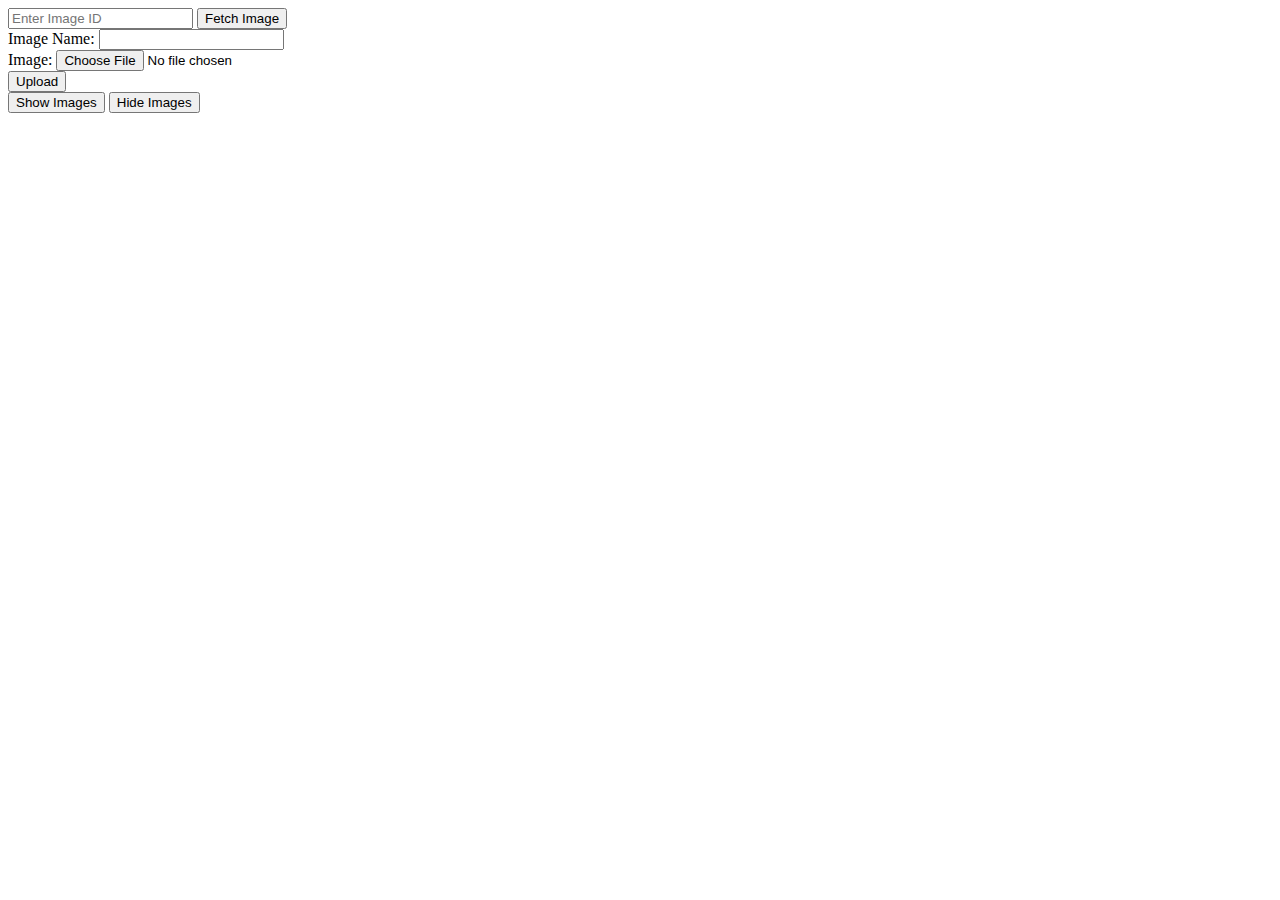
==== UI/imgupload.html @ 1ca05e34 "separating image api, basic tests successful" ====
<!DOCTYPE html>
<html lang="en">

<head>
    <meta charset="UTF-8">
    <meta name="viewport" content="width=device-width, initial-scale=1.0">
    <title>Image Upload</title>
</head>

<body>
    <input type="text" id="imageId" placeholder="Enter Image ID">
    <button onclick="fetchImage()">Fetch Image</button>
    <img id="displayImage" src="">

    <br>


    <form enctype="multipart/form-data" action="javascript:void(0);" id="uploadForm">
        Image Name: <input type="text" name="description" id="desc"/>
        <br/>
        Image: <input type="file" id="fileInput" name="file" />
        <br/>
        <input type="submit" value="Upload" />
    </form>

    <button onclick="fetchImages()">Show Images</button>
    <button onclick="unloadImages()">Hide Images</button>


<div id="imageContainer"></div>

    <script src="imgupload.js"></script>

</body>
</html>
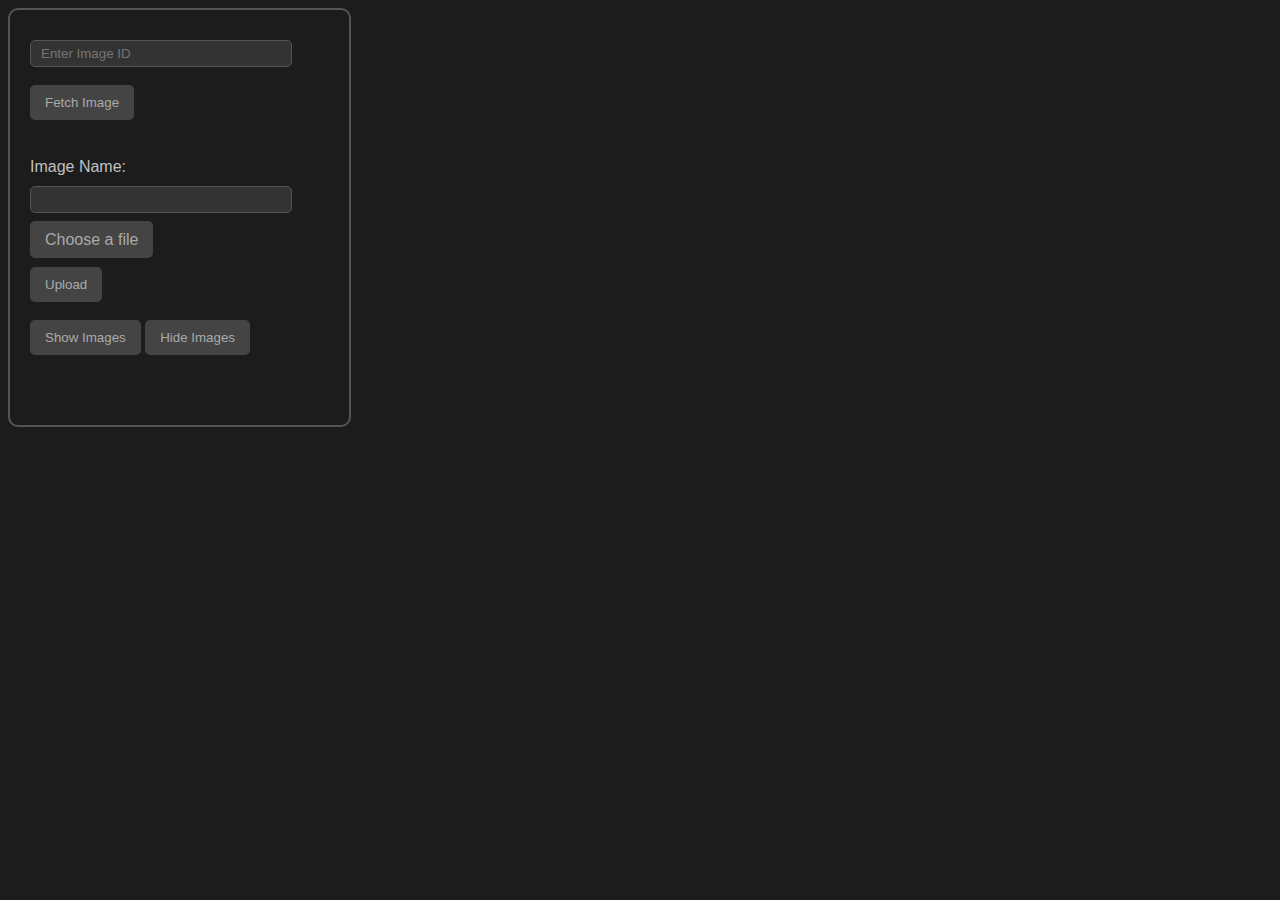
==== commit 6e4e0ca9: "separating image api, basic tests successful" ====
--- a/UI/imgupload.html
+++ b/UI/imgupload.html
@@ -4,13 +4,17 @@
 <head>
     <meta charset="UTF-8">
     <meta name="viewport" content="width=device-width, initial-scale=1.0">
+    <link rel="stylesheet" href="styles-img.css">
     <title>Image Upload</title>
 </head>
 
 <body>
+    <div id="container">
     <input type="text" id="imageId" placeholder="Enter Image ID">
+    <br>
+    <br>
     <button onclick="fetchImage()">Fetch Image</button>
-    <img id="displayImage" src="">
+    <div id="displayImage" style="display: block;"> </div>
 
     <br>
 
@@ -18,10 +22,16 @@
     <form enctype="multipart/form-data" action="javascript:void(0);" id="uploadForm">
         Image Name: <input type="text" name="description" id="desc"/>
         <br/>
-        Image: <input type="file" id="fileInput" name="file" />
+        <br>
+        <label for="fileInput">Choose a file</label>
+        <input type="file" id="fileInput" name="file" />
+        <br>
         <br/>
-        <input type="submit" value="Upload" />
+        <label for="upload"></label>
+        <input type="submit" value="Upload" id="upload"/>
     </form>
+
+    <br>
 
     <button onclick="fetchImages()">Show Images</button>
     <button onclick="unloadImages()">Hide Images</button>
@@ -30,6 +40,6 @@
 <div id="imageContainer"></div>
 
     <script src="imgupload.js"></script>
-
+</div>
 </body>
 </html>
--- a/UI/styles-img.css
+++ b/UI/styles-img.css
@@ -0,0 +1,103 @@
+
+html{
+    width: auto;
+}
+
+body{
+    width: auto;
+    background-color: #1c1c1c;
+    font-family: Arial, sans-serif;
+}
+
+
+#container {
+    position: relative;
+    width: fit-content;
+    height: fit-content;
+    background-color: #1c1c1c;
+    font-family: Arial, sans-serif;
+    color: #c0c0c0;
+    border: 2px solid #555;
+    border-radius: 10px;
+    padding: 20px;
+}
+
+input[type="text"], input[type="file"] {
+    background-color: #333;
+    color: #aaa;
+    border: 1px solid #555;
+    padding: 5px 10px;
+    border-radius: 5px;
+    width: 80%;
+    margin-top: 10px;
+}
+
+#fileInput { 
+    display: none;
+}
+
+#displayImage{
+    display: block;
+}
+
+label[for="fileInput"] {
+
+    background-color: #444;
+    color: #aaa;
+    border: none;
+    padding: 10px 15px;
+    border-radius: 5px;
+    cursor: pointer;
+    transition: 0.3s;
+}
+
+#upload{
+    background-color: #444;
+    color: #aaa;
+    border: none;
+    padding: 10px 15px;
+    border-radius: 5px;
+    cursor: pointer;
+    transition: 0.3s;
+}
+
+
+button {
+    background-color: #444;
+    color: #aaa;
+    border: none;
+    padding: 10px 15px;
+    border-radius: 5px;
+    cursor: pointer;
+    transition: 0.3s;
+}
+
+button:hover {
+    background-color: #555;
+}
+
+img {
+    max-width: 100%;
+    margin-top: 20px;
+    border: 2px solid #555;
+}
+
+form {
+    margin-top: 20px;
+}
+
+#imageContainer {
+    margin-top: 20px;
+    display: grid;
+    grid-template-columns: repeat(3, 1fr);
+    grid-template-rows: repeat(3, 1fr);
+    gap: 10px; /* adjust this value to control the spacing between the cells */
+    gap: 15px;
+}
+
+#imageContainer img {
+    max-width: 100%;
+    height: auto;
+    border: 2px solid #444;
+    border-radius: 5px;
+}
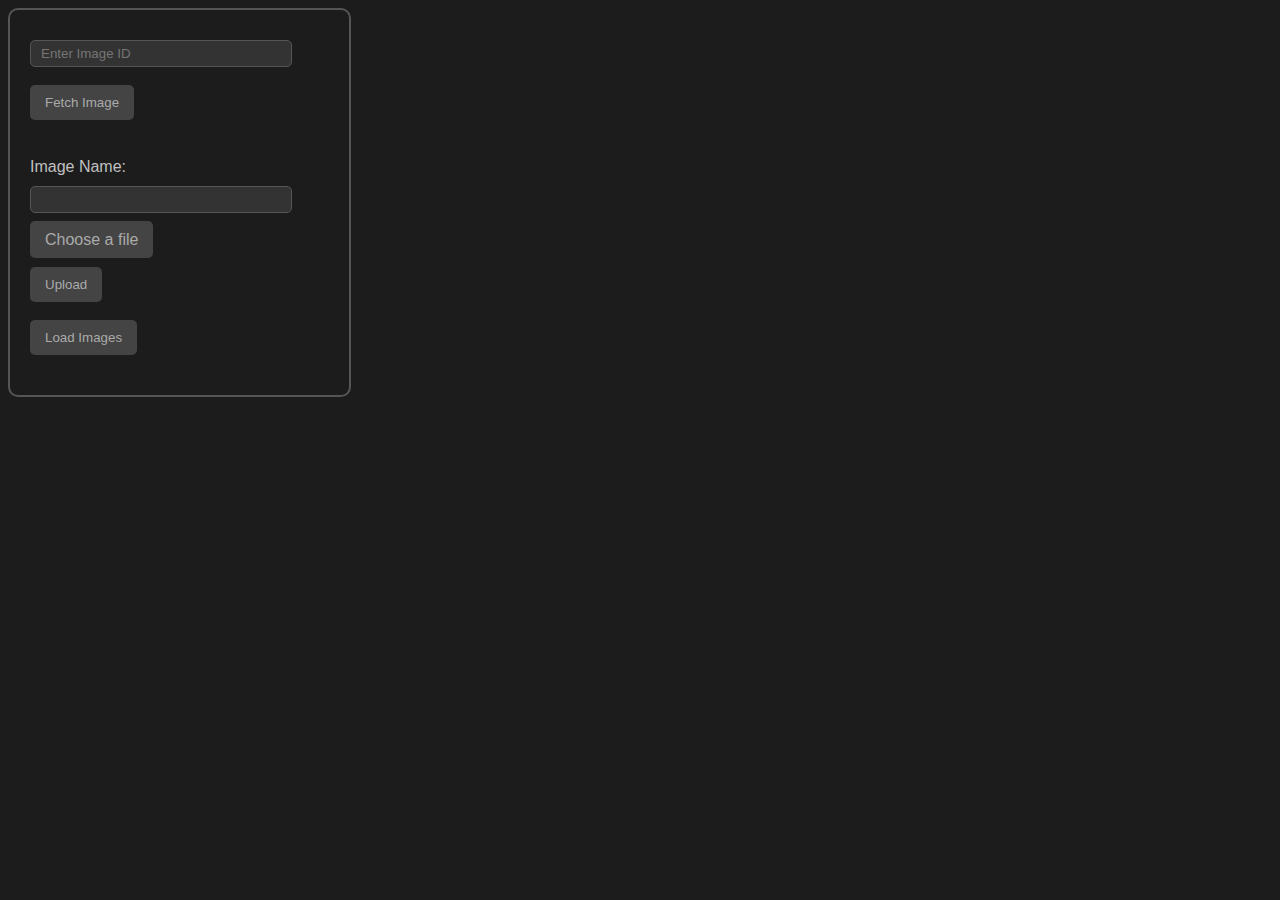
==== commit 3093ab41: "it wasnt the img format after all, Im just dumb x), spent a while trying to deal with image deletion" ====
--- a/UI/imgupload.html
+++ b/UI/imgupload.html
@@ -33,8 +33,8 @@
 
     <br>
 
-    <button onclick="fetchImages()">Show Images</button>
-    <button onclick="unloadImages()">Hide Images</button>
+    <button id = "toggleButton" ></button>
+    
 
 
 <div id="imageContainer"></div>
--- a/UI/styles-img.css
+++ b/UI/styles-img.css
@@ -9,6 +9,41 @@
     font-family: Arial, sans-serif;
 }
 
+button {
+    background-color: #444;
+    color: #aaa;
+    border: none;
+    padding: 10px 15px;
+    border-radius: 5px;
+    cursor: pointer;
+    transition: 0.3s;
+}
+
+button:hover {
+    background-color: #555;
+}
+
+img {
+    max-width: 100%;
+    margin-top: 20px;
+    border: 2px solid #555;
+    border-radius: 5px;
+}
+
+form {
+    margin-top: 20px;
+}
+
+
+input[type="text"], input[type="file"] {
+    background-color: #333;
+    color: #aaa;
+    border: 1px solid #555;
+    padding: 5px 10px;
+    border-radius: 5px;
+    width: 80%;
+    margin-top: 10px;
+}
 
 #container {
     position: relative;
@@ -20,16 +55,6 @@
     border: 2px solid #555;
     border-radius: 10px;
     padding: 20px;
-}
-
-input[type="text"], input[type="file"] {
-    background-color: #333;
-    color: #aaa;
-    border: 1px solid #555;
-    padding: 5px 10px;
-    border-radius: 5px;
-    width: 80%;
-    margin-top: 10px;
 }
 
 #fileInput { 
@@ -61,36 +86,25 @@
     transition: 0.3s;
 }
 
-
-button {
-    background-color: #444;
-    color: #aaa;
-    border: none;
-    padding: 10px 15px;
-    border-radius: 5px;
-    cursor: pointer;
-    transition: 0.3s;
-}
-
-button:hover {
-    background-color: #555;
-}
-
-img {
-    max-width: 100%;
-    margin-top: 20px;
-    border: 2px solid #555;
-}
-
-form {
-    margin-top: 20px;
-}
-
+.fade-in {
+    opacity: 0; /* Start with fully transparent */
+    animation: fadeIn 2s ease forwards; /* Apply the fadeIn animation */
+  }
+  
+  @keyframes fadeIn {
+    0% {
+      opacity: 0; /* Start fully transparent */
+    }
+    100% {
+      opacity: 1; /* End fully opaque */
+    }
+  }
+  
+  
 #imageContainer {
     margin-top: 20px;
     display: grid;
     grid-template-columns: repeat(3, 1fr);
-    grid-template-rows: repeat(3, 1fr);
     gap: 10px; /* adjust this value to control the spacing between the cells */
     gap: 15px;
 }
@@ -99,5 +113,5 @@
     max-width: 100%;
     height: auto;
     border: 2px solid #444;
-    border-radius: 5px;
+    
 }
